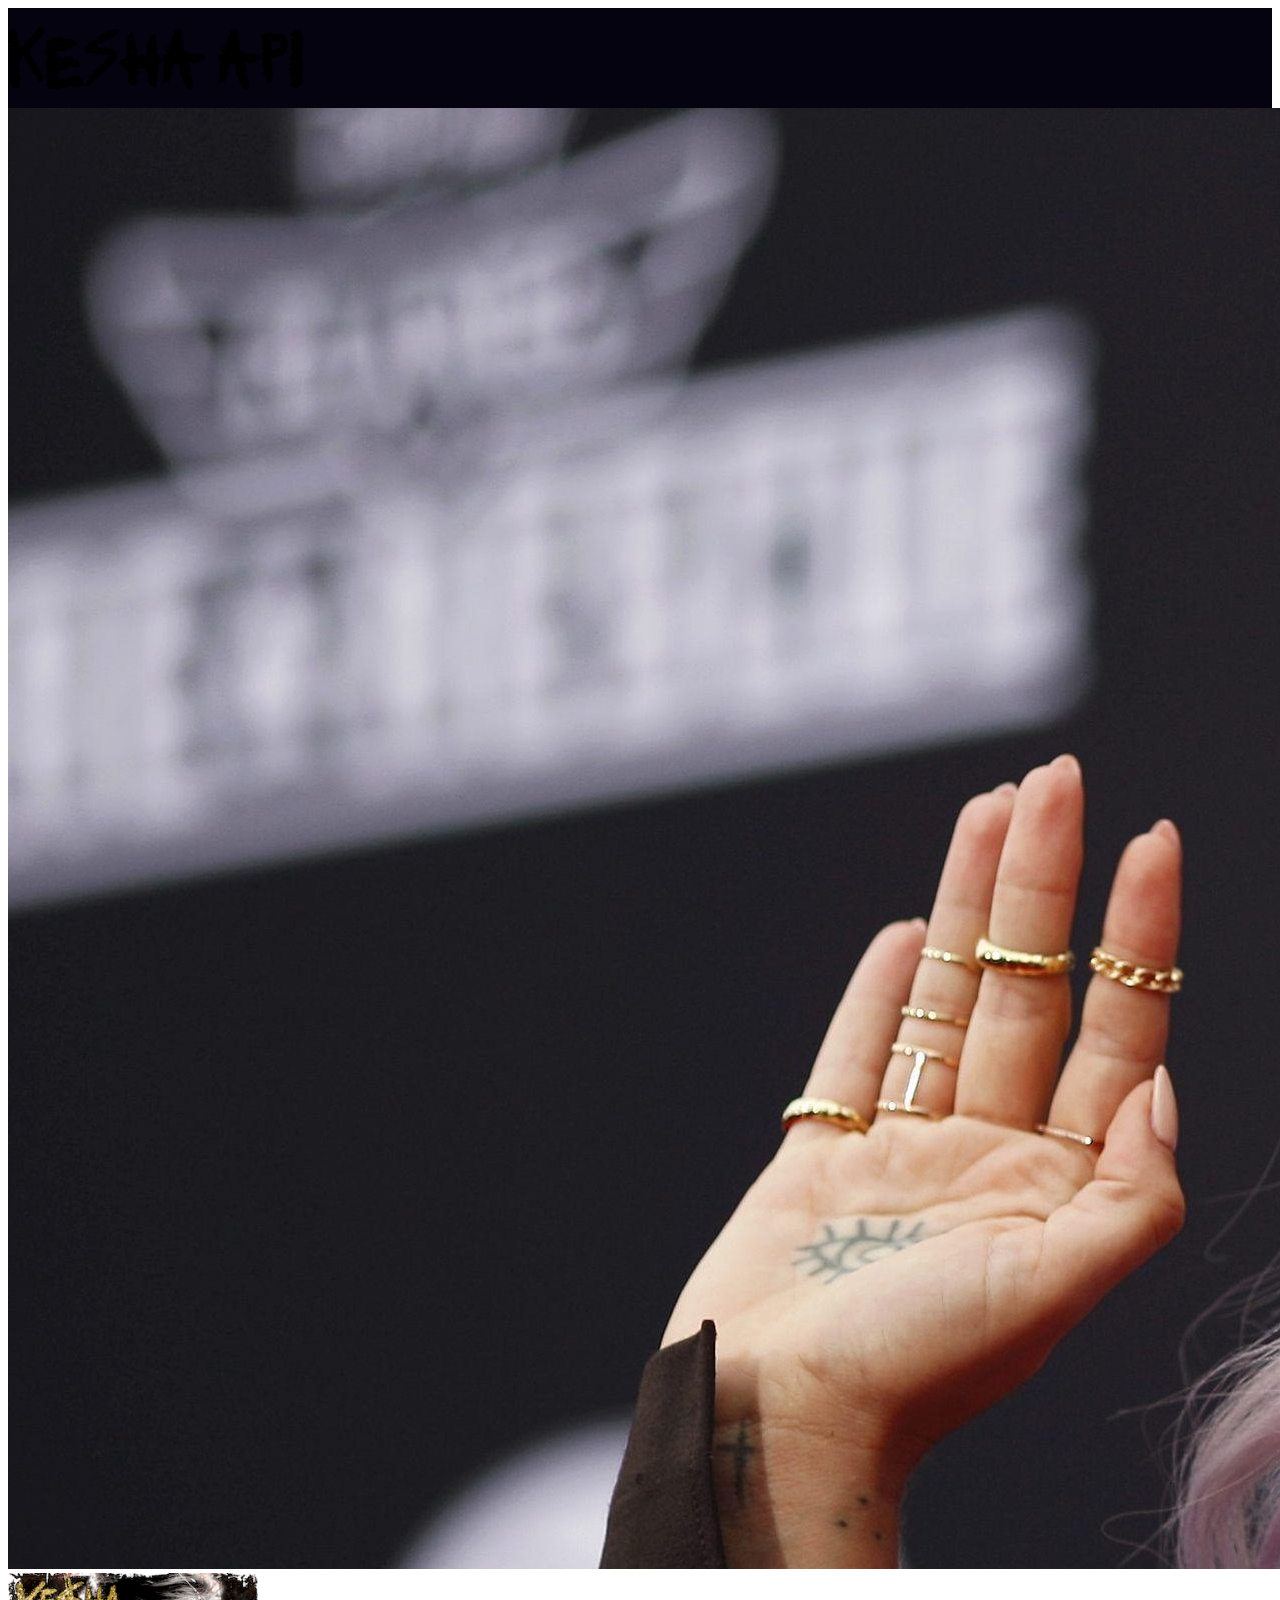
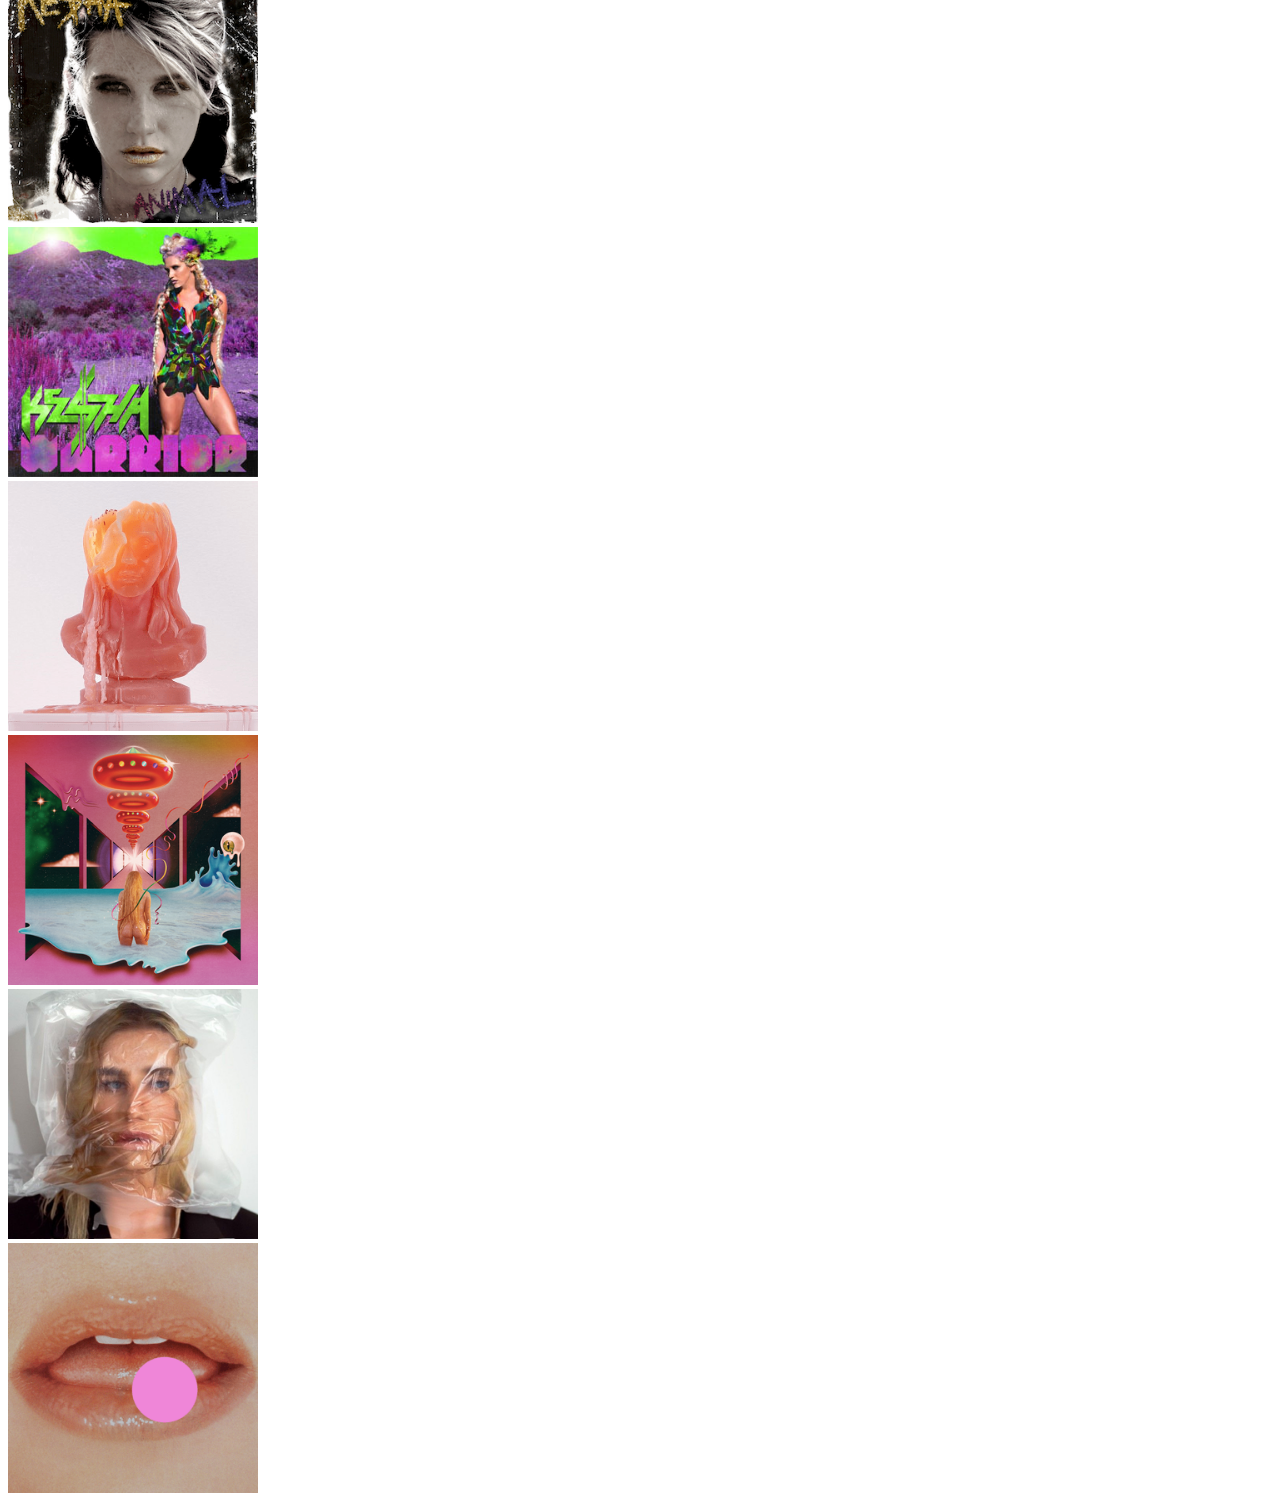
==== public/index.html @ 97c56880 "simple web page" ====
<!doctype html>
<html lang="en">
  <head>
    <!-- Required meta tags -->
    <meta charset="utf-8">
    <meta name="viewport" content="width=device-width, initial-scale=1, shrink-to-fit=no">

    <!-- Bootstrap CSS -->
    <link rel="stylesheet" href="https://cdn.jsdelivr.net/npm/bootstrap@4.1.3/dist/css/bootstrap.min.css" integrity="sha384-MCw98/SFnGE8fJT3GXwEOngsV7Zt27NXFoaoApmYm81iuXoPkFOJwJ8ERdknLPMO" crossorigin="anonymous">

    <!-- CSS Stylesheet -->
    <link rel="stylesheet" href="styles.css">
    <title>Kesha API</title>
  </head>
  <body>
    <!-- 1) thick black bar -->
    <section class="header">
        <h1>KESHA API</h1>
    </section>

    <!-- Image Section -->
    <section class="bg-dark">
        <div class="contianer-fluid p-0">
            <img src="images/kesha1.jpg" class="img-fluid w-100" alt="Banner">
        </div>
    </section>

    <section class="albums py-5">
        <div class="container">
          <!-- One single row of 6 columns will automatically wrap into 2 rows of 3 cols each -->
          <div class="row justify-content-center">
            <!-- Repeat this block for each of your 6 images -->
            <div class="col-6 col-md-4 mb-4 text-center">
              <img src="images/Animal.jpg" class="img-fluid album-img" alt="Album 1">
            </div>
            <div class="col-6 col-md-4 mb-4 text-center">
              <img src="images/Warrior.jpeg" class="img-fluid album-img" alt="Album 2">
            </div>
            <div class="col-6 col-md-4 mb-4 text-center">
              <img src="images/Highroad.png" class="img-fluid album-img" alt="Album 3">
            </div>
            <div class="col-6 col-md-4 mb-4 text-center">
              <img src="images/Rainbow.png" class="img-fluid album-img" alt="Album 4">
            </div>
            <div class="col-6 col-md-4 mb-4 text-center">
              <img src="images/Gagorder.png" class="img-fluid album-img" alt="Album 5">
            </div>
            <div class="col-6 col-md-4 mb-4 text-center">
              <img src="images/Period.png" class="img-fluid album-img" alt="Album 6">
            </div>
          </div>
        </div>
      </section>

    <!-- Optional JavaScript -->
    <!-- jQuery first, then Popper.js, then Bootstrap JS -->
    <script src="https://code.jquery.com/jquery-3.3.1.slim.min.js" integrity="sha384-q8i/X+965DzO0rT7abK41JStQIAqVgRVzpbzo5smXKp4YfRvH+8abtTE1Pi6jizo" crossorigin="anonymous"></script>
    <script src="https://cdn.jsdelivr.net/npm/popper.js@1.14.3/dist/umd/popper.min.js" integrity="sha384-ZMP7rVo3mIykV+2+9J3UJ46jBk0WLaUAdn689aCwoqbBJiSnjAK/l8WvCWPIPm49" crossorigin="anonymous"></script>
    <script src="https://cdn.jsdelivr.net/npm/bootstrap@4.1.3/dist/js/bootstrap.min.js" integrity="sha384-ChfqqxuZUCnJSK3+MXmPNIyE6ZbWh2IMqE241rYiqJxyMiZ6OW/JmZQ5stwEULTy" crossorigin="anonymous"></script>
  </body>
</html>
---- public/styles.css ----
@font-face{
    font-family: kesha1;
    src:url(fonts/kesha1.ttf);
}

@font-face{
    font-family: kesha2;
    src:url(fonts/kesha2.ttf);
}

.header {
    height: 100px;
    background-color: #04030F;
    font-family: kesha1;
    display: flex;            /* make it a flex container */
    align-items: center;      /* vertical centering */
  }

.album-img {
    width: 250px;
    height: 250px;
  
    object-fit: cover;
  }
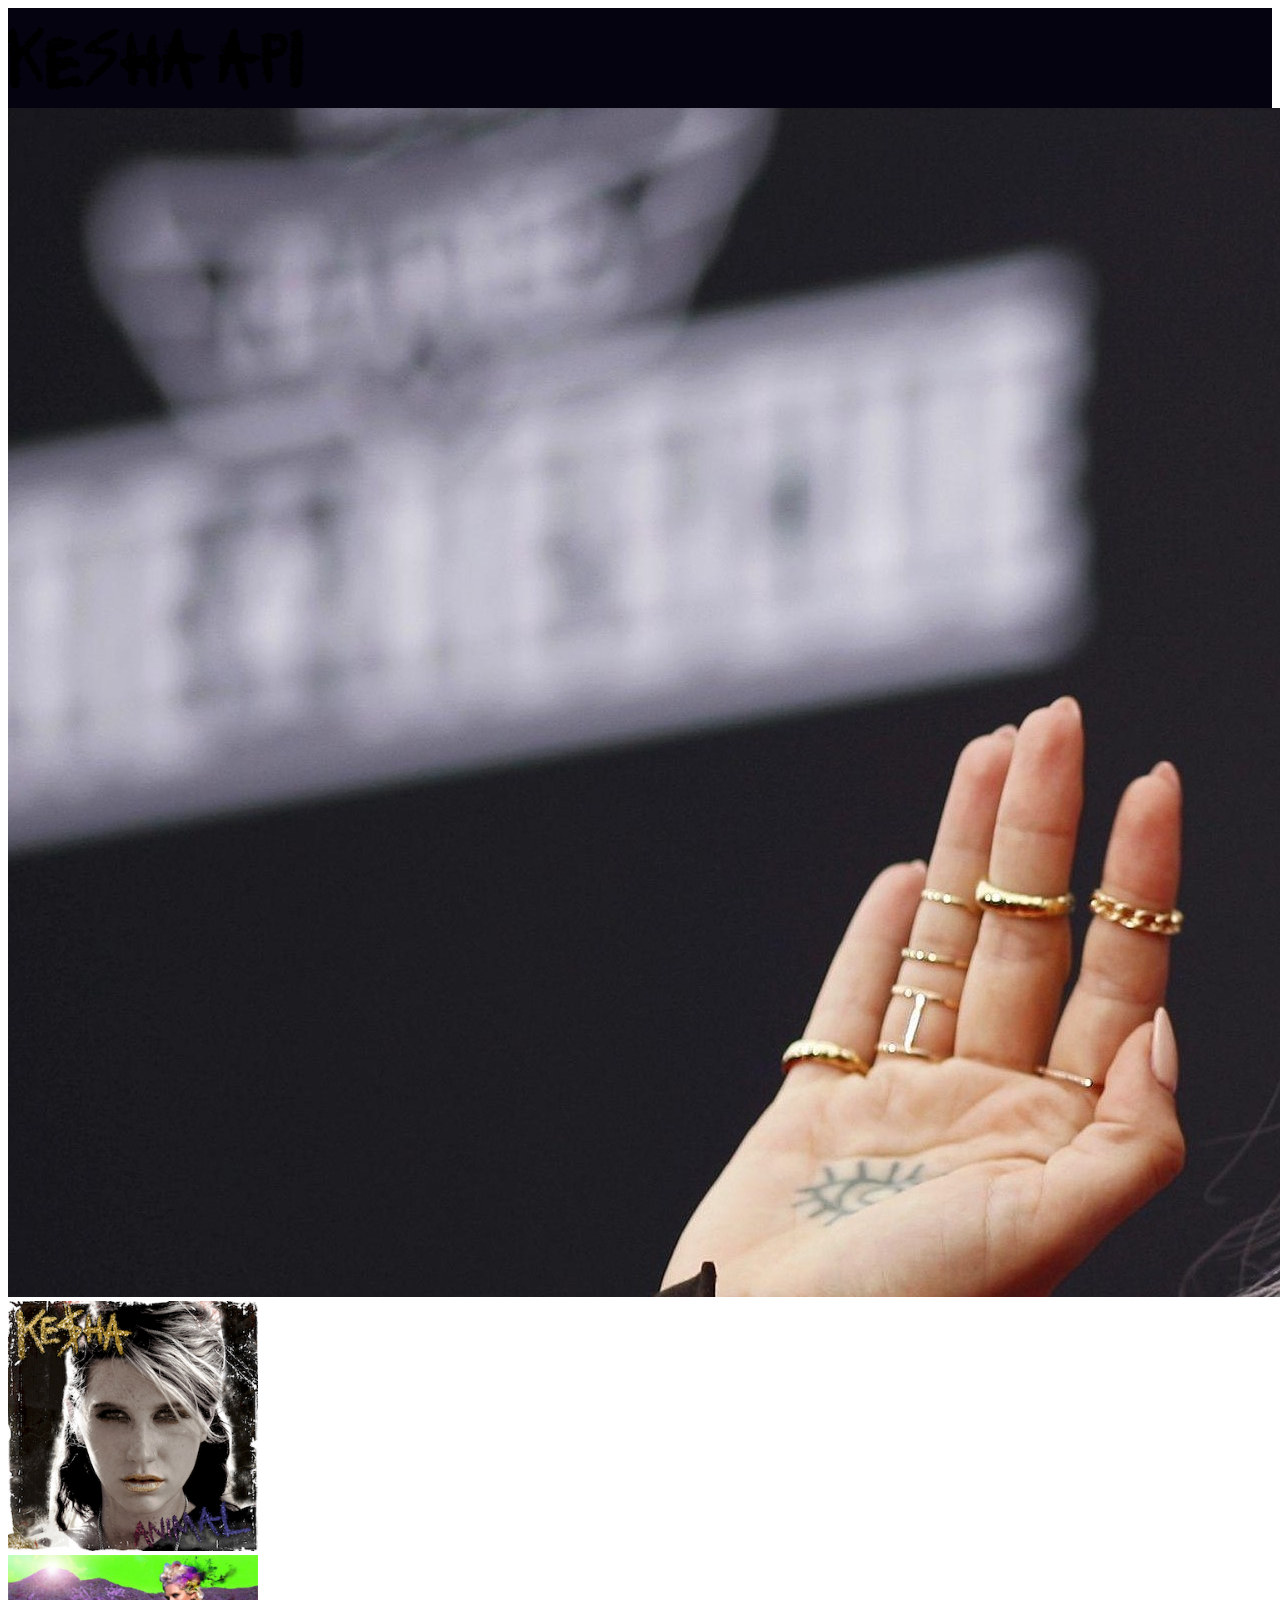
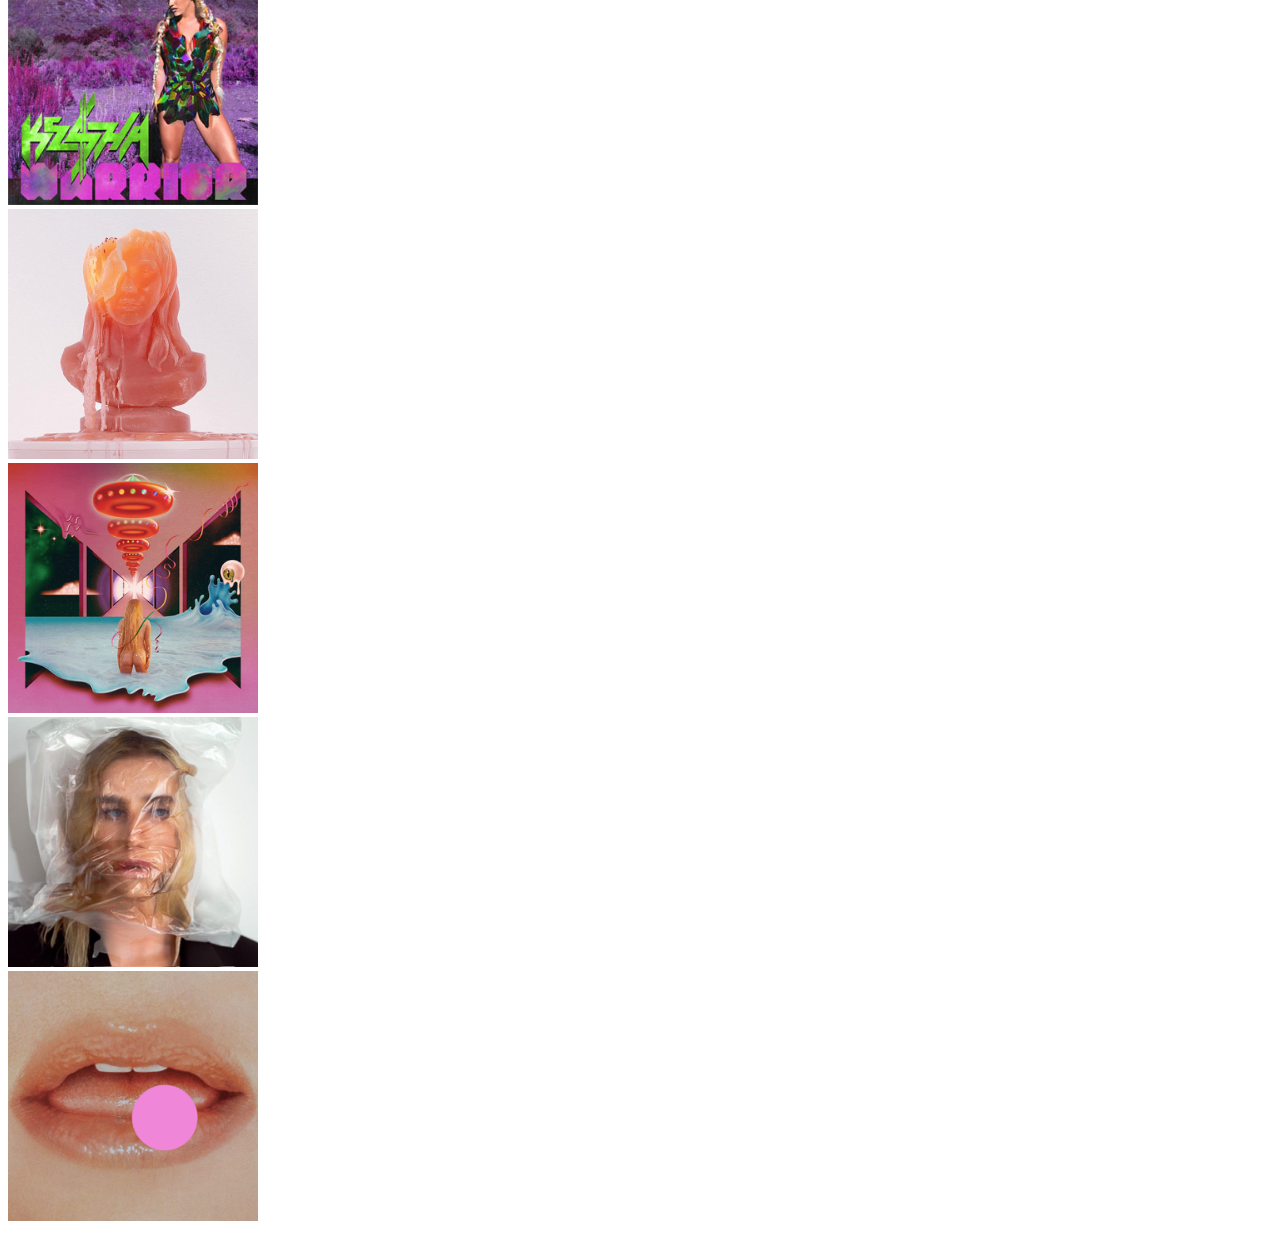
==== commit 617378f3: "added href links to images" ====
--- a/public/index.html
+++ b/public/index.html
@@ -31,22 +31,34 @@
           <div class="row justify-content-center">
             <!-- Repeat this block for each of your 6 images -->
             <div class="col-6 col-md-4 mb-4 text-center">
-              <img src="images/Animal.jpg" class="img-fluid album-img" alt="Album 1">
+                <a href="/albums/1.html">
+                    <img src="images/Animal.jpg" class="img-fluid album-img" alt="Album 1">
+                </a>
             </div>
             <div class="col-6 col-md-4 mb-4 text-center">
-              <img src="images/Warrior.jpeg" class="img-fluid album-img" alt="Album 2">
+                <a href="/albums/2.html">
+                    <img src="images/Warrior.jpeg" class="img-fluid album-img" alt="Album 2">
+                </a>
             </div>
             <div class="col-6 col-md-4 mb-4 text-center">
-              <img src="images/Highroad.png" class="img-fluid album-img" alt="Album 3">
+                <a href="/albums/3.html">
+                    <img src="images/Highroad.png" class="img-fluid album-img" alt="Album 3">
+                </a>
             </div>
             <div class="col-6 col-md-4 mb-4 text-center">
-              <img src="images/Rainbow.png" class="img-fluid album-img" alt="Album 4">
+                <a href="/albums/4.html">
+                    <img src="images/Rainbow.png" class="img-fluid album-img" alt="Album 4">
+                </a>
             </div>
             <div class="col-6 col-md-4 mb-4 text-center">
-              <img src="images/Gagorder.png" class="img-fluid album-img" alt="Album 5">
+                <a href="/albums/4.html">
+                    <img src="images/Gagorder.png" class="img-fluid album-img" alt="Album 5">
+                </a>
             </div>
             <div class="col-6 col-md-4 mb-4 text-center">
-              <img src="images/Period.png" class="img-fluid album-img" alt="Album 6">
+                <a href="/albums/4.html">
+                    <img src="images/Period.png" class="img-fluid album-img" alt="Album 6">
+                </a>
             </div>
           </div>
         </div>
